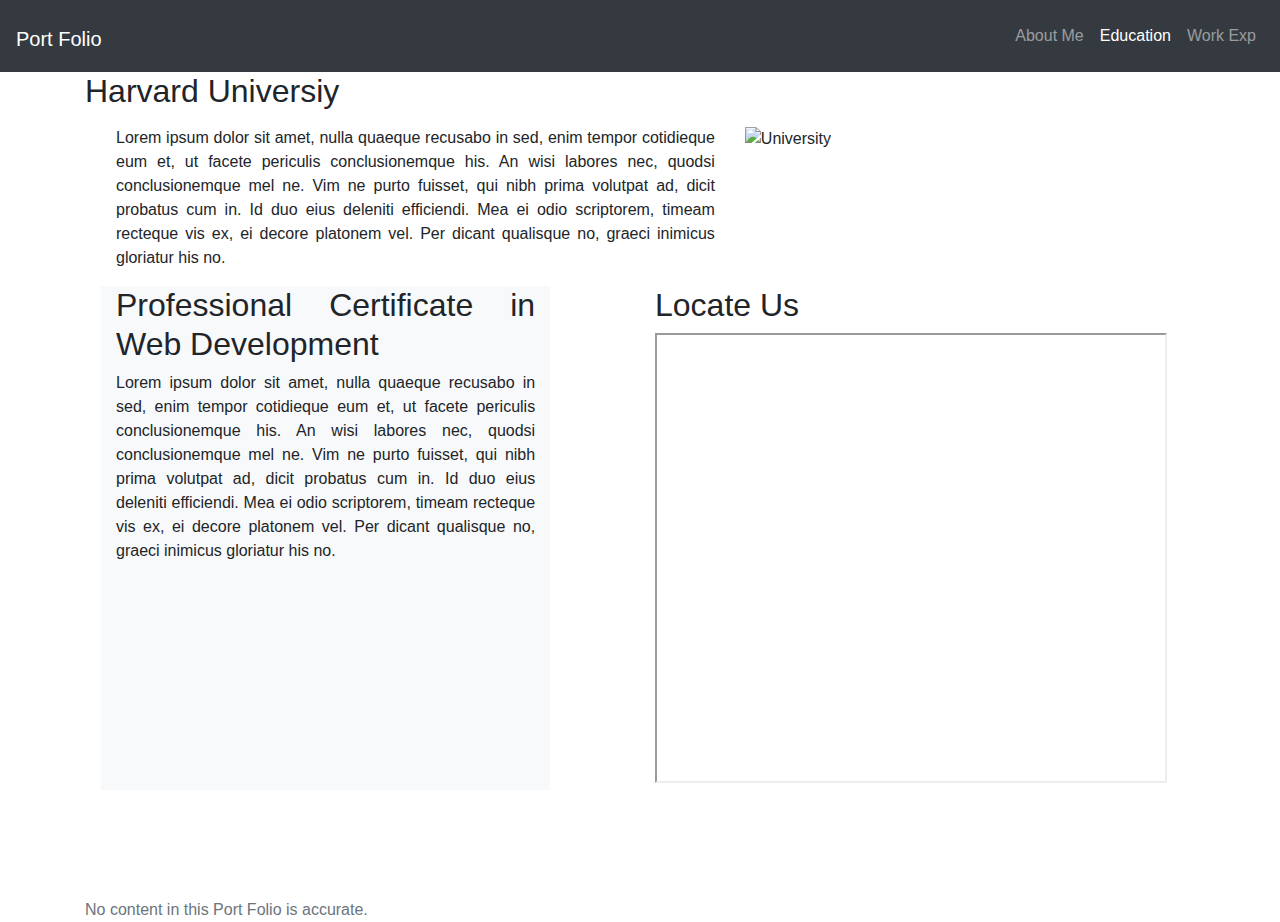
==== page2.html @ 40ab4c8f "Create page2.html" ====
<!DOCTYPE html><html lang="en">
<head>
	<meta charset="UTF-8">
	<!-- Bootstrap CSS Framework Link-->
	<link href="https://getbootstrap.com/docs/4.0/examples/sticky-footer/sticky-footer.css" rel="stylesheet">
	<link rel="stylesheet" href="https://stackpath.bootstrapcdn.com/bootstrap/4.5.2/css/bootstrap.min.css" integrity="sha384-JcKb8q3iqJ61gNV9KGb8thSsNjpSL0n8PARn9HuZOnIxN0hoP+VmmDGMN5t9UJ0Z" crossorigin="anonymous">
	<!-- Font Awesome Link -->
	<script src="https://kit.fontawesome.com/5f3490007b.js" crossorigin="anonymous"></script>

	<!-- Bootstrap Javascript Framework Link-->
	<script src="https://code.jquery.com/jquery-3.5.1.slim.min.js" integrity="sha384-DfXdz2htPH0lsSSs5nCTpuj/zy4C+OGpamoFVy38MVBnE+IbbVYUew+OrCXaRkfj" crossorigin="anonymous"></script>
	<script src="https://cdn.jsdelivr.net/npm/popper.js@1.16.1/dist/umd/popper.min.js" integrity="sha384-9/reFTGAW83EW2RDu2S0VKaIzap3H66lZH81PoYlFhbGU+6BZp6G7niu735Sk7lN" crossorigin="anonymous"></script>
	<script src="https://stackpath.bootstrapcdn.com/bootstrap/4.5.2/js/bootstrap.min.js" integrity="sha384-B4gt1jrGC7Jh4AgTPSdUtOBvfO8shuf57BaghqFfPlYxofvL8/KUEfYiJOMMV+rV" crossorigin="anonymous"></script>
	<title>My Port Folio (Education Background)</title>
	<link rel="shortcut icon" href="https://image.flaticon.com/icons/png/512/174/174840.png">

	<style>
	#theBody{

		margin-bottom: 12vh;
	}
	iframe{
		width:80vw;
		height:40vh;	
	}
	@media only screen and (min-width: 768px) {
		iframe{
			width:40vw;
			height:50vh;
		}
	}
	</style>

</head>
<body>
<!-- Navigation Bar -->
	<nav class="navbar navbar-expand-md navbar-dark bg-dark sticky-top">
		
		<h1><a class="navbar-brand" href="#"><i class="fab fa-buffer"></i>Port Folio</a></h1>
			<button class="navbar-toggler" type="button" data-toggle="collapse" data-target="#navbarSupportedContent">
				<span class="navbar-toggler-icon"></span>
			</button>

		<div class="collapse navbar-collapse" id="navbarSupportedContent">
			<ul class="navbar-nav ml-auto">
				<li class="nav-item">
					<a class="nav-link" href="#">About Me</a>
				</li>
				<li class="nav-item active">
					<a class="nav-link" href="#">Education <span class="sr-only">(current)</span></a>
				</li>
				<li class="nav-item">
					<a class="nav-link" href="#">Work Exp</a>
				</li>  
			</ul>
		</div>
	</nav>
<!-- Content Body -->
	<div class="container" id="theBody">
		<h2>Harvard Universiy</h2>
		<div class="row m-3">
			<div class="col-sm-12 col-md-7 text-justify">
				Lorem ipsum dolor sit amet, nulla quaeque recusabo in sed, enim tempor cotidieque eum et, ut facete periculis conclusionemque his. An wisi labores nec, quodsi conclusionemque mel ne. Vim ne purto fuisset, qui nibh prima volutpat ad, dicit probatus cum in. Id duo eius deleniti efficiendi. Mea ei odio scriptorem, timeam recteque vis ex, ei decore platonem vel. Per dicant qualisque no, graeci inimicus gloriatur his no.
			</div>
			<div class="col-sm-12 col-md-5">
				<img class="image-fluid mw-100" src="https://upload.wikimedia.org/wikipedia/commons/a/a9/University_of_Otago.jpg" alt="University">
			</div>
		</div>
		<div class="row m-3">
			<div class="col-sm-12 col-md-5 text-justify bg-light">
				<h2>Professional Certificate in Web Development</h2>
				<p>Lorem ipsum dolor sit amet, nulla quaeque recusabo in sed, enim tempor cotidieque eum et, ut facete periculis conclusionemque his. An wisi labores nec, quodsi conclusionemque mel ne. Vim ne purto fuisset, qui nibh prima volutpat ad, dicit probatus cum in. Id duo eius deleniti efficiendi. Mea ei odio scriptorem, timeam recteque vis ex, ei decore platonem vel. Per dicant qualisque no, graeci inimicus gloriatur his no.</p>
			</div>
			<div class="col-sm-12 col-md-6 ml-auto">
				<h2>Locate Us</h2>
				<iframe class="display-block" src="https://www.google.com/maps/embed?pb=!1m14!1m8!1m3!1d11789.528986254863!2d-71.1166601!3d42.3770029!3m2!1i1024!2i768!4f13.1!3m3!1m2!1s0x0%3A0x5937c65cee2427f0!2sHarvard%20University!5e0!3m2!1sen!2smy!4v1601551672694!5m2!1sen!2smy" allowfullscreen="false" aria-hidden="false" tabindex="0"></iframe>
			</div>
		</div>
	</div>
<!-- Footer -->
	<footer class="footer">
		<div class="container">
			<span class="text-muted"><i class="fas fa-exclamation-circle"></i> No content in this Port Folio is accurate.</span>
		</div>
	</footer>
</body>
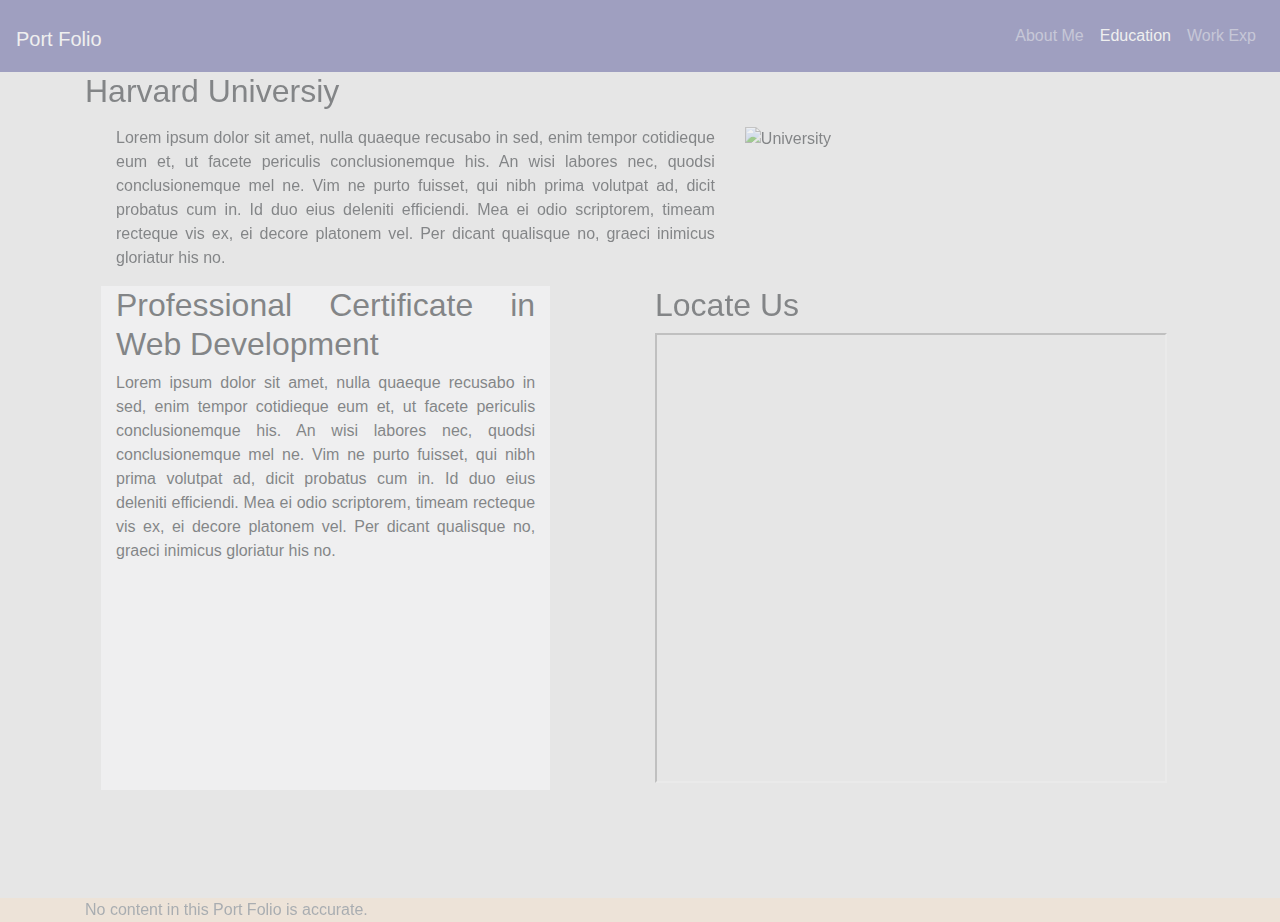
==== commit 51baccbf: "Update page2.html" ====
--- a/page2.html
+++ b/page2.html
@@ -23,18 +23,31 @@
 		width:80vw;
 		height:40vh;	
 	}
-	@media only screen and (min-width: 768px) {
+	@media only screen and (min-width: 992px) {
 		iframe{
 			width:40vw;
 			height:50vh;
 		}
 	}
+
+	.navbar{
+		background-color:#1a1c78;
+		opacity:0.7;
+	}
+	.footer{
+		background-color:#f5e1cb;
+	}
+	body{
+		background-color:#e6e6e6;
+		opacity:0.5;
+	}
+
 	</style>
 
 </head>
 <body>
 <!-- Navigation Bar -->
-	<nav class="navbar navbar-expand-md navbar-dark bg-dark sticky-top">
+	<nav class="navbar navbar-expand-lg navbar-dark sticky-top">
 		
 		<h1><a class="navbar-brand" href="#"><i class="fab fa-buffer"></i>Port Folio</a></h1>
 			<button class="navbar-toggler" type="button" data-toggle="collapse" data-target="#navbarSupportedContent">
@@ -44,13 +57,13 @@
 		<div class="collapse navbar-collapse" id="navbarSupportedContent">
 			<ul class="navbar-nav ml-auto">
 				<li class="nav-item">
-					<a class="nav-link" href="#">About Me</a>
+					<a class="nav-link" href="index.html">About Me</a>
 				</li>
 				<li class="nav-item active">
-					<a class="nav-link" href="#">Education <span class="sr-only">(current)</span></a>
+					<a class="nav-link" href="page2.html">Education <span class="sr-only">(current)</span></a>
 				</li>
 				<li class="nav-item">
-					<a class="nav-link" href="#">Work Exp</a>
+					<a class="nav-link" href="page3.html">Work Exp</a>
 				</li>  
 			</ul>
 		</div>
@@ -59,21 +72,21 @@
 	<div class="container" id="theBody">
 		<h2>Harvard Universiy</h2>
 		<div class="row m-3">
-			<div class="col-sm-12 col-md-7 text-justify">
+			<div class="col-sm-12 col-lg-7 text-justify">
 				Lorem ipsum dolor sit amet, nulla quaeque recusabo in sed, enim tempor cotidieque eum et, ut facete periculis conclusionemque his. An wisi labores nec, quodsi conclusionemque mel ne. Vim ne purto fuisset, qui nibh prima volutpat ad, dicit probatus cum in. Id duo eius deleniti efficiendi. Mea ei odio scriptorem, timeam recteque vis ex, ei decore platonem vel. Per dicant qualisque no, graeci inimicus gloriatur his no.
 			</div>
-			<div class="col-sm-12 col-md-5">
+			<div class="col-sm-12 col-lg-5">
 				<img class="image-fluid mw-100" src="https://upload.wikimedia.org/wikipedia/commons/a/a9/University_of_Otago.jpg" alt="University">
 			</div>
 		</div>
 		<div class="row m-3">
-			<div class="col-sm-12 col-md-5 text-justify bg-light">
+			<div class="col-sm-12 col-lg-5 text-justify bg-light">
 				<h2>Professional Certificate in Web Development</h2>
 				<p>Lorem ipsum dolor sit amet, nulla quaeque recusabo in sed, enim tempor cotidieque eum et, ut facete periculis conclusionemque his. An wisi labores nec, quodsi conclusionemque mel ne. Vim ne purto fuisset, qui nibh prima volutpat ad, dicit probatus cum in. Id duo eius deleniti efficiendi. Mea ei odio scriptorem, timeam recteque vis ex, ei decore platonem vel. Per dicant qualisque no, graeci inimicus gloriatur his no.</p>
 			</div>
-			<div class="col-sm-12 col-md-6 ml-auto">
+			<div class="col-sm-12 col-lg-6 ml-auto">
 				<h2>Locate Us</h2>
-				<iframe class="display-block" src="https://www.google.com/maps/embed?pb=!1m14!1m8!1m3!1d11789.528986254863!2d-71.1166601!3d42.3770029!3m2!1i1024!2i768!4f13.1!3m3!1m2!1s0x0%3A0x5937c65cee2427f0!2sHarvard%20University!5e0!3m2!1sen!2smy!4v1601551672694!5m2!1sen!2smy" allowfullscreen="false" aria-hidden="false" tabindex="0"></iframe>
+				<iframe class="display-block" src="https://www.google.com/maps/embed?pb=!1m14!1m8!1m3!1d11789.528986254863!2d-71.1166601!3d42.3770029!3m2!1i1024!2i768!4f13.1!3m3!1m2!1s0x0%3A0x5937c65cee2427f0!2sHarvard%20University!5e0!3m2!1sen!2smy!4v1601551672694!5m2!1sen!2smy" allowfullscreen="" aria-hidden="false" tabindex="0"></iframe>
 			</div>
 		</div>
 	</div>
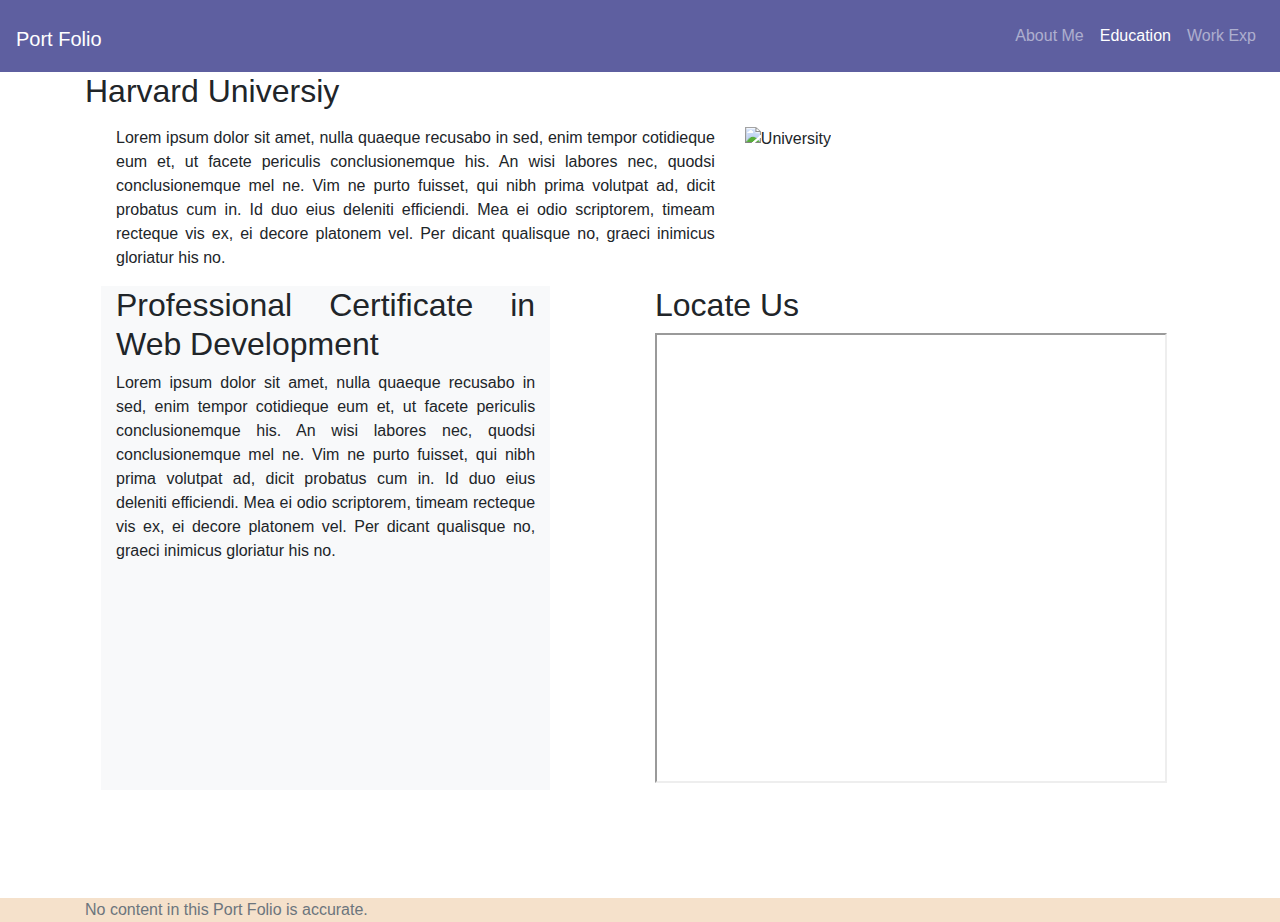
==== commit 98604f30: "Update page2.html" ====
--- a/page2.html
+++ b/page2.html
@@ -37,11 +37,6 @@
 	.footer{
 		background-color:#f5e1cb;
 	}
-	body{
-		background-color:#e6e6e6;
-		opacity:0.5;
-	}
-
 	</style>
 
 </head>
